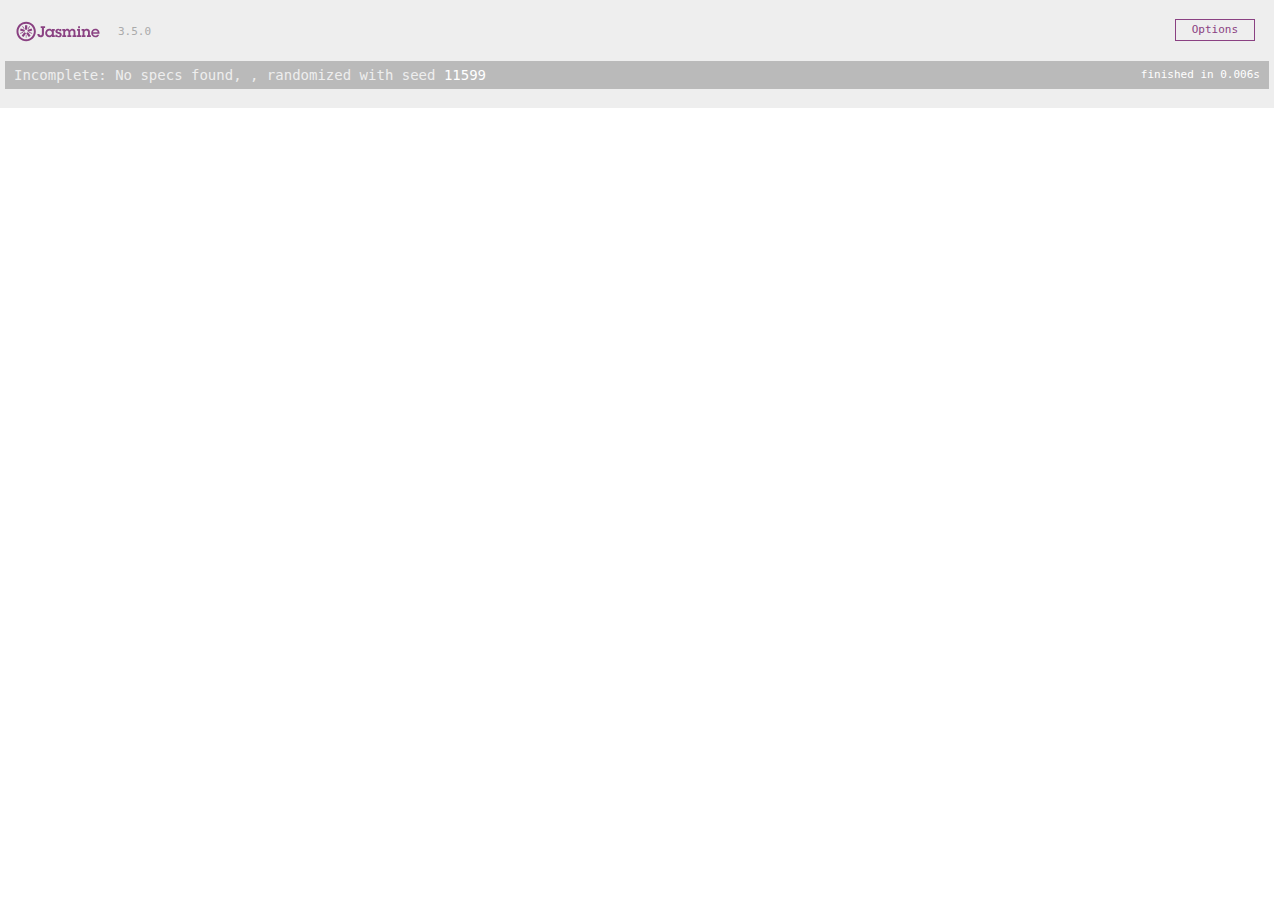
==== SpecRunner.html @ 68507634 "Initial commit" ====
<!DOCTYPE html>
<html>

<head>
    <meta charset="utf-8">
    <title>Jasmine Spec Runner v3.5.0</title>

    <link rel="shortcut icon" type="image/png" href="lib/jasmine-3.5.0/jasmine_favicon.png">
    <link rel="stylesheet" href="lib/jasmine-3.5.0/jasmine.css">

    <script src="lib/jasmine-3.5.0/jasmine.js"></script>
    <script src="lib/jasmine-3.5.0/jasmine-html.js"></script>
    <script src="lib/jasmine-3.5.0/boot.js"></script>


</head>

<body>
    <!-- include source files here... -->
    <script src="./src/js/app.js"></script>
    <!-- include spec files here... -->
    <script src="./spec/js/app.spec.js"></script>
</body>

</html>
---- lib/jasmine-3.5.0/jasmine.css ----
@charset "UTF-8";
body { overflow-y: scroll; }

.jasmine_html-reporter { width: 100%; background-color: #eee; padding: 5px; margin: -8px; font-size: 11px; font-family: Monaco, "Lucida Console", monospace; line-height: 14px; color: #333; }

.jasmine_html-reporter a { text-decoration: none; }

.jasmine_html-reporter a:hover { text-decoration: underline; }

.jasmine_html-reporter p, .jasmine_html-reporter h1, .jasmine_html-reporter h2, .jasmine_html-reporter h3, .jasmine_html-reporter h4, .jasmine_html-reporter h5, .jasmine_html-reporter h6 { margin: 0; line-height: 14px; }

.jasmine_html-reporter .jasmine-banner, .jasmine_html-reporter .jasmine-symbol-summary, .jasmine_html-reporter .jasmine-summary, .jasmine_html-reporter .jasmine-result-message, .jasmine_html-reporter .jasmine-spec .jasmine-description, .jasmine_html-reporter .jasmine-spec-detail .jasmine-description, .jasmine_html-reporter .jasmine-alert .jasmine-bar, .jasmine_html-reporter .jasmine-stack-trace { padding-left: 9px; padding-right: 9px; }

.jasmine_html-reporter .jasmine-banner { position: relative; }

.jasmine_html-reporter .jasmine-banner .jasmine-title { background: url("[data-uri]") no-repeat; background: url("[data-uri]") no-repeat, none; -moz-background-size: 100%; -o-background-size: 100%; -webkit-background-size: 100%; background-size: 100%; display: block; float: left; width: 90px; height: 25px; }

.jasmine_html-reporter .jasmine-banner .jasmine-version { margin-left: 14px; position: relative; top: 6px; }

.jasmine_html-reporter #jasmine_content { position: fixed; right: 100%; }

.jasmine_html-reporter .jasmine-version { color: #aaa; }

.jasmine_html-reporter .jasmine-banner { margin-top: 14px; }

.jasmine_html-reporter .jasmine-duration { color: #fff; float: right; line-height: 28px; padding-right: 9px; }

.jasmine_html-reporter .jasmine-symbol-summary { overflow: hidden; margin: 14px 0; }

.jasmine_html-reporter .jasmine-symbol-summary li { display: inline-block; height: 10px; width: 14px; font-size: 16px; }

.jasmine_html-reporter .jasmine-symbol-summary li.jasmine-passed { font-size: 14px; }

.jasmine_html-reporter .jasmine-symbol-summary li.jasmine-passed:before { color: #007069; content: "•"; }

.jasmine_html-reporter .jasmine-symbol-summary li.jasmine-failed { line-height: 9px; }

.jasmine_html-reporter .jasmine-symbol-summary li.jasmine-failed:before { color: #ca3a11; content: "×"; font-weight: bold; margin-left: -1px; }

.jasmine_html-reporter .jasmine-symbol-summary li.jasmine-excluded { font-size: 14px; }

.jasmine_html-reporter .jasmine-symbol-summary li.jasmine-excluded:before { color: #bababa; content: "•"; }

.jasmine_html-reporter .jasmine-symbol-summary li.jasmine-excluded-no-display { font-size: 14px; display: none; }

.jasmine_html-reporter .jasmine-symbol-summary li.jasmine-pending { line-height: 17px; }

.jasmine_html-reporter .jasmine-symbol-summary li.jasmine-pending:before { color: #ba9d37; content: "*"; }

.jasmine_html-reporter .jasmine-symbol-summary li.jasmine-empty { font-size: 14px; }

.jasmine_html-reporter .jasmine-symbol-summary li.jasmine-empty:before { color: #ba9d37; content: "•"; }

.jasmine_html-reporter .jasmine-run-options { float: right; margin-right: 5px; border: 1px solid #8a4182; color: #8a4182; position: relative; line-height: 20px; }

.jasmine_html-reporter .jasmine-run-options .jasmine-trigger { cursor: pointer; padding: 8px 16px; }

.jasmine_html-reporter .jasmine-run-options .jasmine-payload { position: absolute; display: none; right: -1px; border: 1px solid #8a4182; background-color: #eee; white-space: nowrap; padding: 4px 8px; }

.jasmine_html-reporter .jasmine-run-options .jasmine-payload.jasmine-open { display: block; }

.jasmine_html-reporter .jasmine-bar { line-height: 28px; font-size: 14px; display: block; color: #eee; }

.jasmine_html-reporter .jasmine-bar.jasmine-failed, .jasmine_html-reporter .jasmine-bar.jasmine-errored { background-color: #ca3a11; border-bottom: 1px solid #eee; }

.jasmine_html-reporter .jasmine-bar.jasmine-passed { background-color: #007069; }

.jasmine_html-reporter .jasmine-bar.jasmine-incomplete { background-color: #bababa; }

.jasmine_html-reporter .jasmine-bar.jasmine-skipped { background-color: #bababa; }

.jasmine_html-reporter .jasmine-bar.jasmine-warning { background-color: #ba9d37; color: #333; }

.jasmine_html-reporter .jasmine-bar.jasmine-menu { background-color: #fff; color: #aaa; }

.jasmine_html-reporter .jasmine-bar.jasmine-menu a { color: #333; }

.jasmine_html-reporter .jasmine-bar a { color: white; }

.jasmine_html-reporter.jasmine-spec-list .jasmine-bar.jasmine-menu.jasmine-failure-list, .jasmine_html-reporter.jasmine-spec-list .jasmine-results .jasmine-failures { display: none; }

.jasmine_html-reporter.jasmine-failure-list .jasmine-bar.jasmine-menu.jasmine-spec-list, .jasmine_html-reporter.jasmine-failure-list .jasmine-summary { display: none; }

.jasmine_html-reporter .jasmine-results { margin-top: 14px; }

.jasmine_html-reporter .jasmine-summary { margin-top: 14px; }

.jasmine_html-reporter .jasmine-summary ul { list-style-type: none; margin-left: 14px; padding-top: 0; padding-left: 0; }

.jasmine_html-reporter .jasmine-summary ul.jasmine-suite { margin-top: 7px; margin-bottom: 7px; }

.jasmine_html-reporter .jasmine-summary li.jasmine-passed a { color: #007069; }

.jasmine_html-reporter .jasmine-summary li.jasmine-failed a { color: #ca3a11; }

.jasmine_html-reporter .jasmine-summary li.jasmine-empty a { color: #ba9d37; }

.jasmine_html-reporter .jasmine-summary li.jasmine-pending a { color: #ba9d37; }

.jasmine_html-reporter .jasmine-summary li.jasmine-excluded a { color: #bababa; }

.jasmine_html-reporter .jasmine-specs li.jasmine-passed a:before { content: "• "; }

.jasmine_html-reporter .jasmine-specs li.jasmine-failed a:before { content: "× "; }

.jasmine_html-reporter .jasmine-specs li.jasmine-empty a:before { content: "* "; }

.jasmine_html-reporter .jasmine-specs li.jasmine-pending a:before { content: "• "; }

.jasmine_html-reporter .jasmine-specs li.jasmine-excluded a:before { content: "• "; }

.jasmine_html-reporter .jasmine-description + .jasmine-suite { margin-top: 0; }

.jasmine_html-reporter .jasmine-suite { margin-top: 14px; }

.jasmine_html-reporter .jasmine-suite a { color: #333; }

.jasmine_html-reporter .jasmine-failures .jasmine-spec-detail { margin-bottom: 28px; }

.jasmine_html-reporter .jasmine-failures .jasmine-spec-detail .jasmine-description { background-color: #ca3a11; color: white; }

.jasmine_html-reporter .jasmine-failures .jasmine-spec-detail .jasmine-description a { color: white; }

.jasmine_html-reporter .jasmine-result-message { padding-top: 14px; color: #333; white-space: pre-wrap; }

.jasmine_html-reporter .jasmine-result-message span.jasmine-result { display: block; }

.jasmine_html-reporter .jasmine-stack-trace { margin: 5px 0 0 0; max-height: 224px; overflow: auto; line-height: 18px; color: #666; border: 1px solid #ddd; background: white; white-space: pre; }
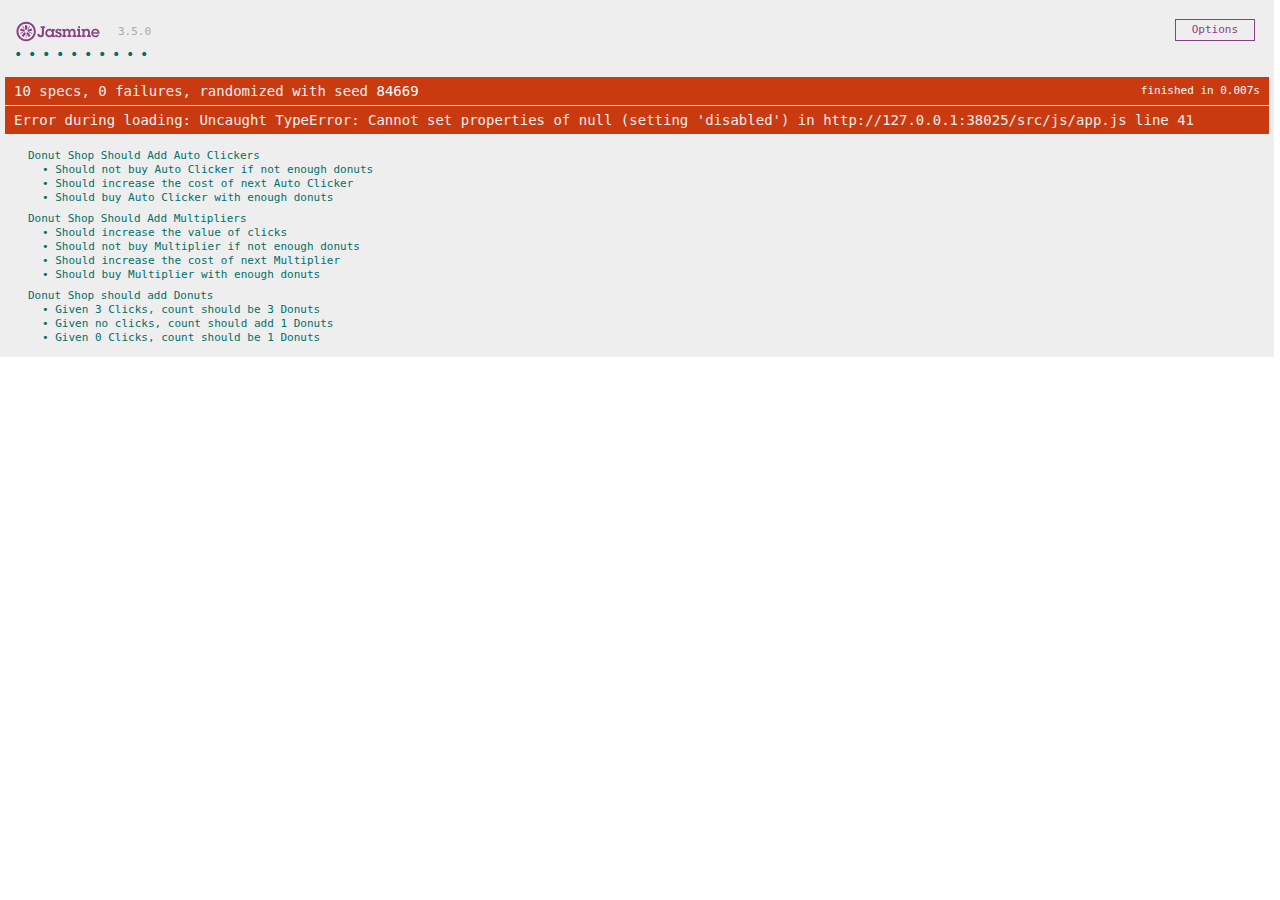
==== commit 9f78c02d: "Main Featureset, testing and CSS complete" ====
--- a/SpecRunner.html
+++ b/SpecRunner.html
@@ -1,25 +1,26 @@
 <!DOCTYPE html>
 <html>
-
-<head>
-    <meta charset="utf-8">
+  <head>
+    <meta charset="utf-8" />
     <title>Jasmine Spec Runner v3.5.0</title>
 
-    <link rel="shortcut icon" type="image/png" href="lib/jasmine-3.5.0/jasmine_favicon.png">
-    <link rel="stylesheet" href="lib/jasmine-3.5.0/jasmine.css">
+    <link
+      rel="shortcut icon"
+      type="image/png"
+      href="lib/jasmine-3.5.0/jasmine_favicon.png"
+    />
+    <link rel="stylesheet" href="lib/jasmine-3.5.0/jasmine.css" />
 
     <script src="lib/jasmine-3.5.0/jasmine.js"></script>
     <script src="lib/jasmine-3.5.0/jasmine-html.js"></script>
     <script src="lib/jasmine-3.5.0/boot.js"></script>
+  </head>
 
-
-</head>
-
-<body>
+  <body>
     <!-- include source files here... -->
-    <script src="./src/js/app.js"></script>
+    <script src="./src/js/app.js" type="module"></script>
     <!-- include spec files here... -->
-    <script src="./spec/js/app.spec.js"></script>
-</body>
-
+    <script src="./spec/js/app.spec.js" type="module"></script>
+    <script src="./spec/js/DonutMaker.spec.js" type="module"></script>
+  </body>
 </html>
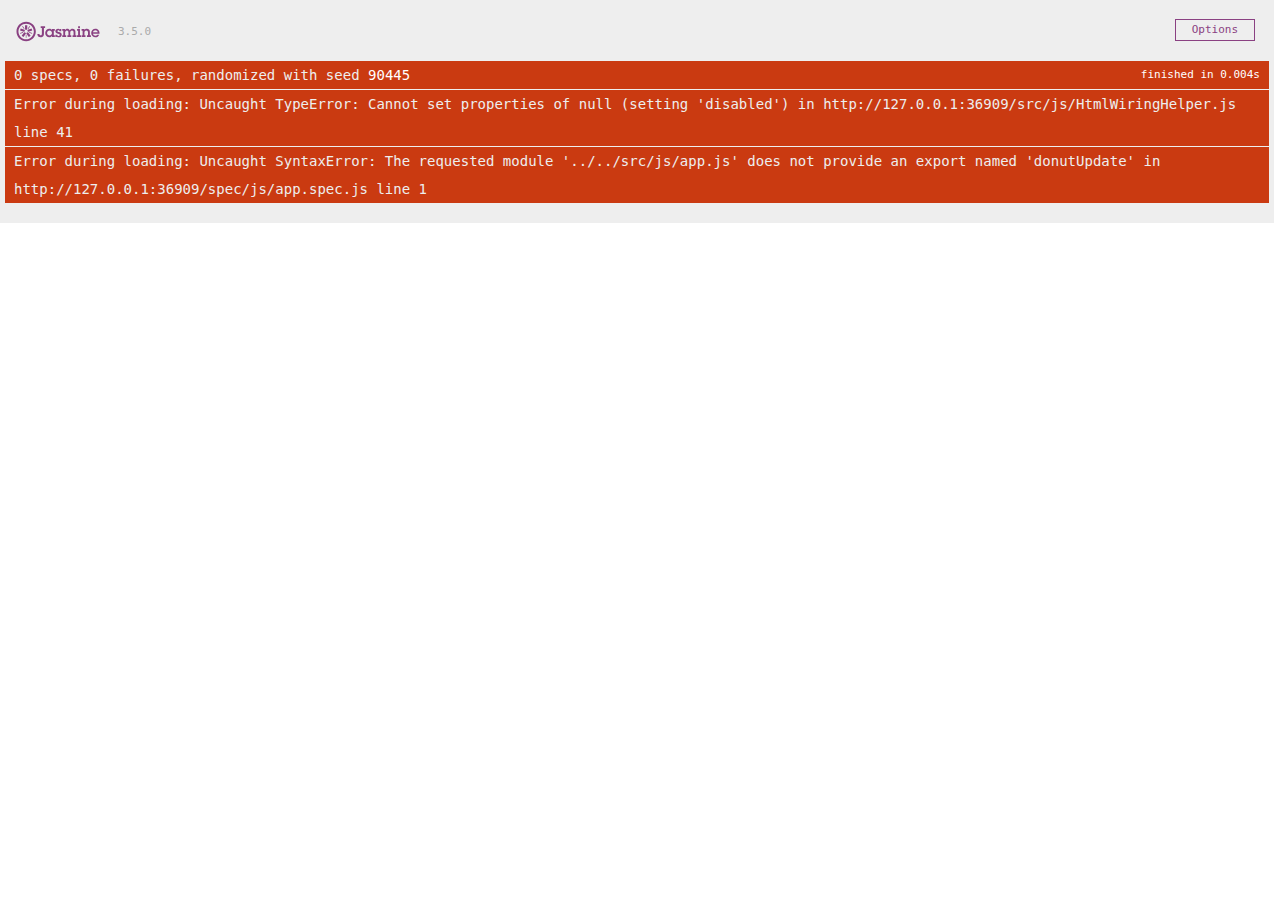
==== commit 9dfa4e66: "moved most HTML interaction into HtmlWiringHelper.js and have tests for most items" ====
--- a/SpecRunner.html
+++ b/SpecRunner.html
@@ -21,6 +21,5 @@
     <script src="./src/js/app.js" type="module"></script>
     <!-- include spec files here... -->
     <script src="./spec/js/app.spec.js" type="module"></script>
-    <script src="./spec/js/DonutMaker.spec.js" type="module"></script>
   </body>
 </html>
